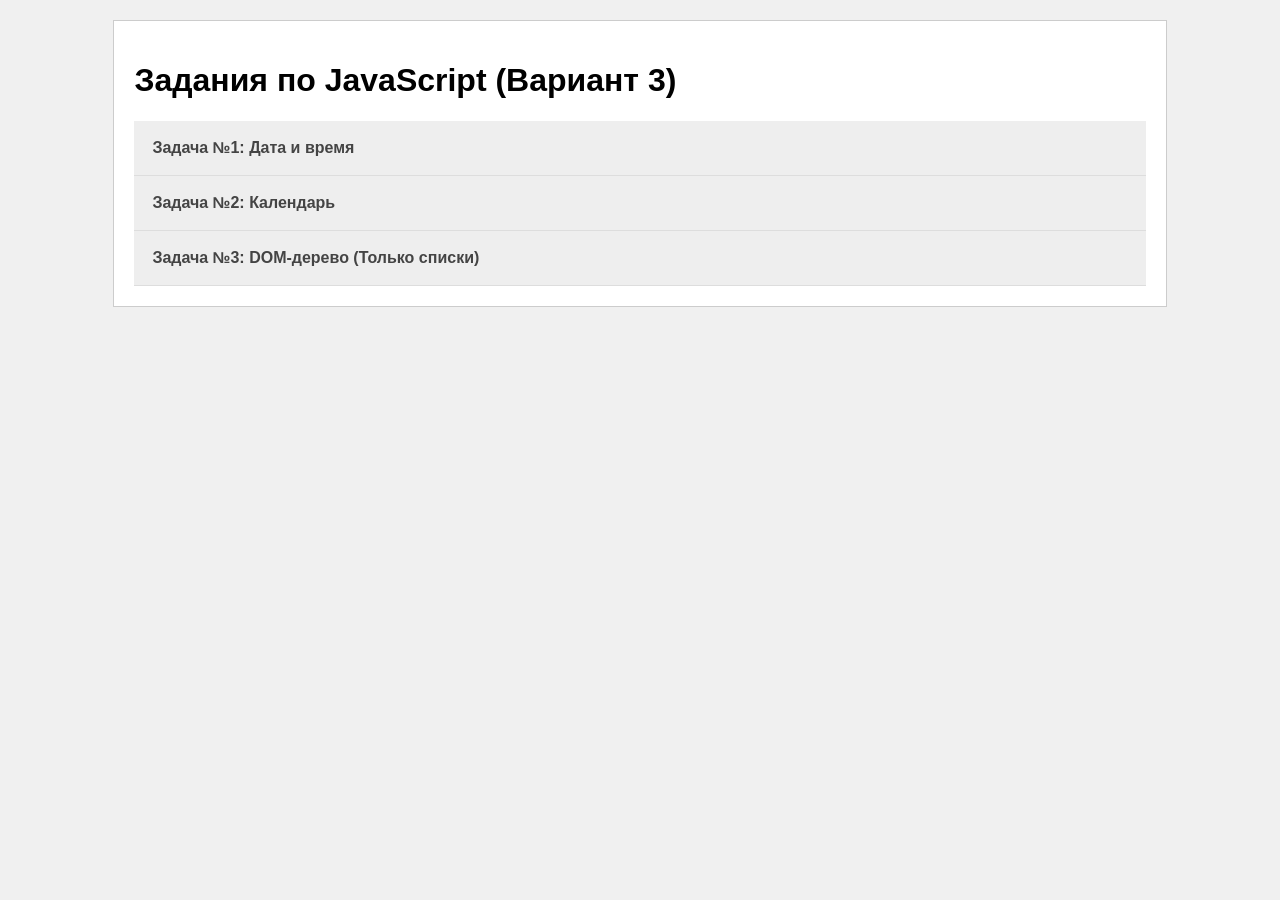
==== java/index.html @ a35fce45 "Add files via upload" ====
<!DOCTYPE html>
<html lang="ru">
<head>
    <meta charset="UTF-8">
    <title>Лабораторные работы по JS (Вар 3)</title>
    <link rel="stylesheet" href="style.css">
</head>
<body>

<div class="wrapper">
    <h1>Задания по JavaScript (Вариант 3)</h1>

    <button class="accordion">Задача №1: Дата и время</button>
    <div class="panel">
        <div id="clock"></div>
    </div>

    <button class="accordion">Задача №2: Календарь</button>
<div class="panel">
    <p>Интерактивный календарь:</p>
    
    <!-- Элементы управления -->
    <div class="calendar-controls">
        <button onclick="prevMonth()" class="year-btn">◀ Предыдущий месяц</button>
        <span id="current-month-year" class="current-month"></span>
        <button onclick="nextMonth()" class="year-btn">Следующий месяц ▶</button>
        <button onclick="goToToday()" class="today-btn">Сегодня</button>
    </div>
    
    <!-- Контейнер для календаря -->
    <div id="calendar-container"></div>
    
    <!-- Отображение выбранной даты -->
    <div id="selected-date" class="selected-date"></div>
</div>

    <button class="accordion">Задача №3: DOM-дерево (Только списки)</button>
<div class="panel">
    <p>Найти элементы: <b>Только списки (&lt;ul&gt; и &lt;ol&gt;)</b>.</p>
    <button id="count-btn" class="simple-btn">Найти и посчитать списки</button>
    <p id="dom-result" style="font-weight:bold; color:blue;"></p>
    
    <hr>
    <p><i>Тестовые списки для проверки:</i></p>
    
    <!-- Нумерованный список -->
    <ol>
        <li>Первый пункт</li>
        <li>Второй пункт</li>
        <li>Третий пункт</li>
    </ol>
    
    <!-- Маркированный список -->
    <ul>
        <li>Элемент 1</li>
        <li>Элемент 2</li>
        <li>Элемент 3</li>
    </ul>
    
    <!-- Вложенный список -->
    <ul>
        <li>Главный пункт
            <ul>
                <li>Подпункт 1</li>
                <li>Подпункт 2</li>
            </ul>
        </li>
        <li>Другой пункт</li>
    </ul>
    
    <!-- Еще один список -->
    <ol>
        <li>Шаг первый</li>
        <li>Шаг второй</li>
    </ol>
    
    <p>Это обычный текст, не список</p>
    <div>Это div, не список</div>
</div>
</div>

<script src="script.js"></script>
</body>
</html>
---- java/style.css ----
body {
    font-family: Arial, sans-serif;
    background-color: #f0f0f0;
}

.wrapper {
    width: 80%;
    margin: 20px auto;
    background: #fff;
    padding: 20px;
    border: 1px solid #ccc;
}

/* Стили гармошки */
.accordion {
    background-color: #eee;
    color: #444;
    cursor: pointer;
    padding: 18px;
    width: 100%;
    text-align: left;
    border: none;
    outline: none;
    transition: 0.4s;
    border-bottom: 1px solid #ddd;
    font-weight: bold;
    font-size: 16px;
}

.active, .accordion:hover {
    background-color: #ccc;
}

.panel {
    padding: 15px;
    display: none; 
    background-color: white;
    border: 1px solid #eee;
}

/* --- ЗАДАЧА 1 --- */
/* --- ЗАДАЧА 1 --- */
#clock {
    text-align: right;
    font-family: "Courier New", monospace;
    font-size: 1.2rem;
    color: #000;
    margin-top: 20px;
    padding-top: 10px;
    border-top: 1px solid #ddd;
}

/* --- ЗАДАЧА 2 (Календарь) --- */
/* --- ЗАДАЧА 2: Календарь с переключением месяцев --- */
.calendar-controls {
    display: flex;
    justify-content: center;
    gap: 10px;
    margin-bottom: 20px;
    align-items: center;
    flex-wrap: wrap;
}

.year-btn, .today-btn {
    padding: 8px 15px;
    background-color: #478ac9;
    color: white;
    border: none;
    cursor: pointer;
    border-radius: 5px;
    font-size: 14px;
    transition: background-color 0.3s;
}

.year-btn:hover, .today-btn:hover {
    background-color: #387cbd;
}

.today-btn {
    background-color: #4caf50;
}

.today-btn:hover {
    background-color: #45a049;
}

.current-month {
    font-size: 1.2rem;
    font-weight: bold;
    min-width: 150px;
    text-align: center;
    color: #333;
}

.calendar-table {
    width: 100%;
    max-width: 500px;
    margin: 0 auto;
    border-collapse: collapse;
    background: white;
    box-shadow: 0 2px 4px rgba(0,0,0,0.1);
}

.calendar-table th {
    background-color: #f5f5f5;
    padding: 12px;
    font-weight: bold;
    border: 1px solid #ddd;
    text-align: center;
}

.calendar-table td {
    padding: 12px;
    text-align: center;
    border: 1px solid #eee;
    cursor: pointer;
    transition: all 0.2s;
}

.calendar-table td:hover:not(.empty-cell) {
    background-color: #e3f2fd;
    transform: scale(1.05);
}

.calendar-table td.weekend {
    color: red;
    font-weight: bold;
}

.calendar-table td.today {
    background-color: #ffeb3b;
    font-weight: bold;
    border-radius: 50%;
}

.calendar-table td.selected {
    background-color: #4caf50;
    color: white;
    font-weight: bold;
    border-radius: 50%;
}

.calendar-table td.empty-cell {
    background-color: #f9f9f9;
    cursor: default;
}

.calendar-table td.empty-cell:hover {
    background-color: #f9f9f9;
    transform: none;
}

.selected-date {
    text-align: center;
    font-size: 1.1rem;
    font-weight: bold;
    margin-top: 20px;
    padding: 10px;
    background-color: #e8f4ff;
    border-radius: 5px;
    transition: opacity 0.3s ease;
}

/* Адаптивность */
@media (max-width: 768px) {
    .calendar-table th, 
    .calendar-table td {
        padding: 8px;
        font-size: 12px;
    }
    
    .calendar-controls {
        gap: 5px;
    }
    
    .year-btn, .today-btn {
        padding: 6px 12px;
        font-size: 12px;
    }
    
    .current-month {
        font-size: 1rem;
        min-width: 120px;
    }
}

/* --- ЗАДАЧА 3 --- */
/* --- ЗАДАЧА 3: Подсветка списков --- */
.highlight-list {
    background-color: #ffeb3b;
    border: 2px solid #ff9800;
    padding: 8px;
    transition: all 0.3s ease;
    box-shadow: 0 0 5px rgba(255, 152, 0, 0.5);
}
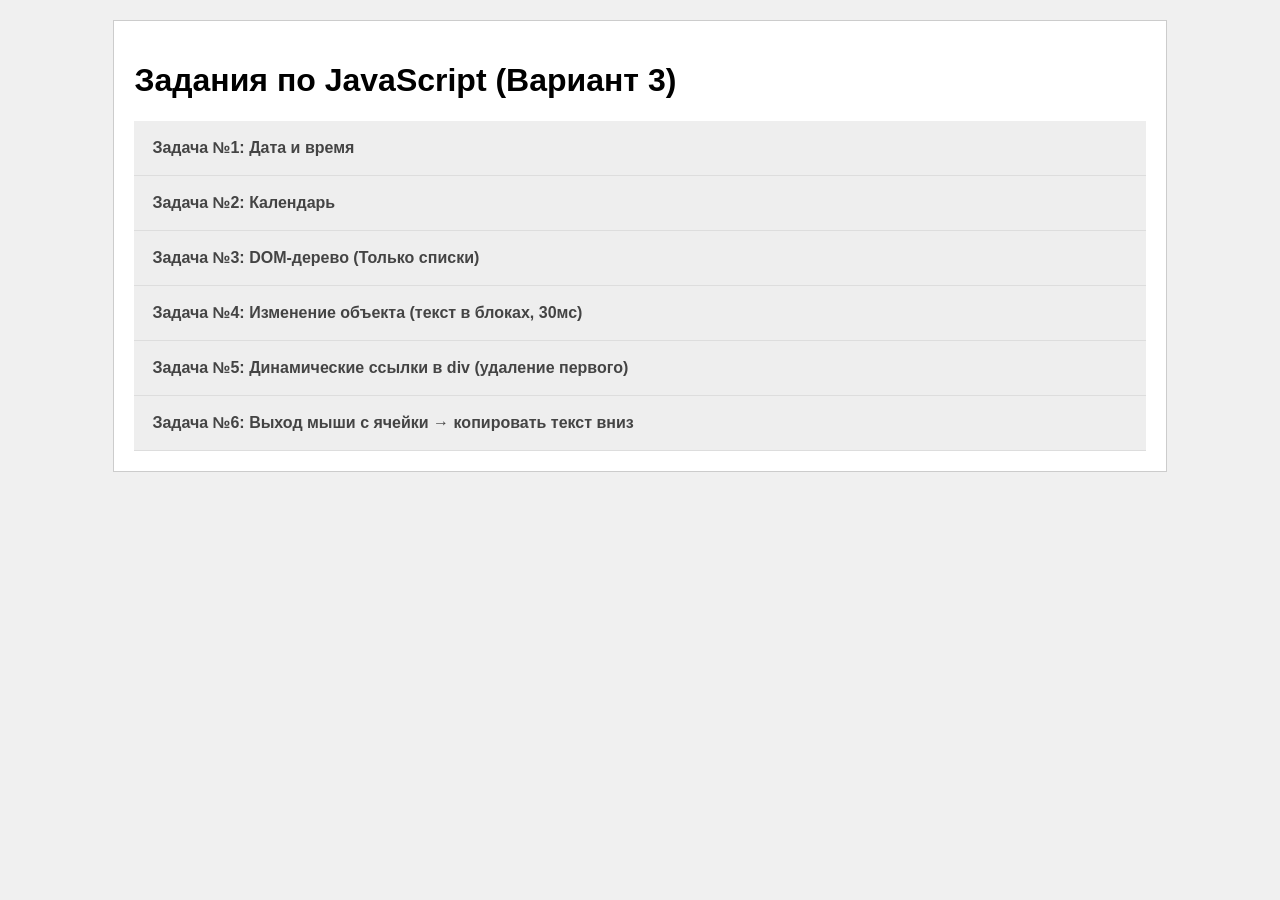
==== commit 4f88dc2c: "Add files via upload" ====
--- a/java/index.html
+++ b/java/index.html
@@ -10,73 +10,82 @@
 <div class="wrapper">
     <h1>Задания по JavaScript (Вариант 3)</h1>
 
+    <!-- Задача 1: Дата/время -->
     <button class="accordion">Задача №1: Дата и время</button>
     <div class="panel">
         <div id="clock"></div>
     </div>
 
+    <!-- Задача 2: Календарь -->
     <button class="accordion">Задача №2: Календарь</button>
-<div class="panel">
-    <p>Интерактивный календарь:</p>
+    <div class="panel">
+        <p>Интерактивный календарь:</p>
+        <div class="calendar-controls">
+            <button onclick="prevMonth()" class="year-btn">◀ Предыдущий месяц</button>
+            <span id="current-month-year" class="current-month"></span>
+            <button onclick="nextMonth()" class="year-btn">Следующий месяц ▶</button>
+            <button onclick="goToToday()" class="today-btn">Сегодня</button>
+        </div>
+        <div id="calendar-container"></div>
+        <div id="selected-date" class="selected-date"></div>
+    </div>
+
+    <!-- Задача 3: DOM-дерево (только списки) -->
+    <button class="accordion">Задача №3: DOM-дерево (Только списки)</button>
+    <div class="panel">
+        <p>Найти элементы: <b>Только списки (&lt;ul&gt; и &lt;ol&gt;)</b>.</p>
+        <button id="count-btn" class="simple-btn">Найти и посчитать списки</button>
+        <p id="dom-result" style="font-weight:bold; color:blue;"></p>
+        <hr>
+        <p><i>Тестовые списки для проверки:</i></p>
+        <ol><li>Первый пункт</li><li>Второй пункт</li><li>Третий пункт</li></ol>
+        <ul><li>Элемент 1</li><li>Элемент 2</li><li>Элемент 3</li></ul>
+        <ul><li>Главный пункт<ul><li>Подпункт 1</li><li>Подпункт 2</li></ul></li><li>Другой пункт</li></ul>
+        <ol><li>Шаг первый</li><li>Шаг второй</li></ol>
+        <p>Это обычный текст, не список</p>
+        <div>Это div, не список</div>
+    </div>
+
+    <!-- Задача 4: Текст в блоках (30 мс, последовательно) -->
+    <button class="accordion">Задача №4: Изменение объекта (текст в блоках, 30мс)</button>
+    <div class="panel">
+        <p>Каждые 30 мс текст отображается последовательно в одном из 5 блоков:</p>
+        <div id="task4-blocks" class="task4-container">
+            <div class="task4-block">Блок 1</div>
+            <div class="task4-block">Блок 2</div>
+            <div class="task4-block">Блок 3</div>
+            <div class="task4-block">Блок 4</div>
+            <div class="task4-block">Блок 5</div>
+        </div>
+        <button id="task4-stop-btn" class="simple-btn">Остановить</button>
+        <button id="task4-start-btn" class="simple-btn">Запустить</button>
+    </div>
+
+    <!-- Задача 5: Ссылки в DIV, удаление сверху -->
+    <button class="accordion">Задача №5: Динамические ссылки в div (удаление первого)</button>
+    <div class="panel">
+        <p>Добавление ссылки в div. Удаляется всегда <b>самый верхний</b> элемент.</p>
+        <button id="add-link-btn" class="simple-btn">🔗 Добавить ссылку</button>
+        <button id="remove-top-btn" class="simple-btn">❌ Удалить верхний</button>
+        <div id="dynamic-links" class="task5-container"></div>
+    </div>
+
+    <!-- Задача 6: Выход мыши с картинки (локальные 1.jpg,2.jpg,3.jpg,4.jpg) -->
+    <button class="accordion">Задача №6: Выход мыши с ячейки → копировать текст вниз</button>
+    <div class="panel">
+        <p>Наведите курсор на любую ячейку со словом, затем выйдите за её пределы – текст этой ячейки появится внизу.</p>
+        <div class="task6-cells">
+            <div class="task6-cell">РАЗ</div>
+            <div class="task6-cell">ДВА</div>
+            <div class="task6-cell">ТРИ</div>
+            <div class="task6-cell">ЧЕТЫРЕ</div>
+            <div class="task6-cell">ПЯТЬ</div>
+        </div>
+        <div id="task6-display" class="task6-display">Выйдите мышью с любой ячейки</div>
+    </div>
+
     
-    <!-- Элементы управления -->
-    <div class="calendar-controls">
-        <button onclick="prevMonth()" class="year-btn">◀ Предыдущий месяц</button>
-        <span id="current-month-year" class="current-month"></span>
-        <button onclick="nextMonth()" class="year-btn">Следующий месяц ▶</button>
-        <button onclick="goToToday()" class="today-btn">Сегодня</button>
-    </div>
-    
-    <!-- Контейнер для календаря -->
-    <div id="calendar-container"></div>
-    
-    <!-- Отображение выбранной даты -->
-    <div id="selected-date" class="selected-date"></div>
-</div>
 
-    <button class="accordion">Задача №3: DOM-дерево (Только списки)</button>
-<div class="panel">
-    <p>Найти элементы: <b>Только списки (&lt;ul&gt; и &lt;ol&gt;)</b>.</p>
-    <button id="count-btn" class="simple-btn">Найти и посчитать списки</button>
-    <p id="dom-result" style="font-weight:bold; color:blue;"></p>
-    
-    <hr>
-    <p><i>Тестовые списки для проверки:</i></p>
-    
-    <!-- Нумерованный список -->
-    <ol>
-        <li>Первый пункт</li>
-        <li>Второй пункт</li>
-        <li>Третий пункт</li>
-    </ol>
-    
-    <!-- Маркированный список -->
-    <ul>
-        <li>Элемент 1</li>
-        <li>Элемент 2</li>
-        <li>Элемент 3</li>
-    </ul>
-    
-    <!-- Вложенный список -->
-    <ul>
-        <li>Главный пункт
-            <ul>
-                <li>Подпункт 1</li>
-                <li>Подпункт 2</li>
-            </ul>
-        </li>
-        <li>Другой пункт</li>
-    </ul>
-    
-    <!-- Еще один список -->
-    <ol>
-        <li>Шаг первый</li>
-        <li>Шаг второй</li>
-    </ol>
-    
-    <p>Это обычный текст, не список</p>
-    <div>Это div, не список</div>
-</div>
 </div>
 
 <script src="script.js"></script>
--- a/java/style.css
+++ b/java/style.css
@@ -33,12 +33,11 @@
 
 .panel {
     padding: 15px;
-    display: none; 
+    display: none;
     background-color: white;
     border: 1px solid #eee;
 }
 
-/* --- ЗАДАЧА 1 --- */
 /* --- ЗАДАЧА 1 --- */
 #clock {
     text-align: right;
@@ -50,8 +49,7 @@
     border-top: 1px solid #ddd;
 }
 
-/* --- ЗАДАЧА 2 (Календарь) --- */
-/* --- ЗАДАЧА 2: Календарь с переключением месяцев --- */
+/* --- ЗАДАЧА 2: Календарь --- */
 .calendar-controls {
     display: flex;
     justify-content: center;
@@ -161,31 +159,7 @@
     transition: opacity 0.3s ease;
 }
 
-/* Адаптивность */
-@media (max-width: 768px) {
-    .calendar-table th, 
-    .calendar-table td {
-        padding: 8px;
-        font-size: 12px;
-    }
-    
-    .calendar-controls {
-        gap: 5px;
-    }
-    
-    .year-btn, .today-btn {
-        padding: 6px 12px;
-        font-size: 12px;
-    }
-    
-    .current-month {
-        font-size: 1rem;
-        min-width: 120px;
-    }
-}
-
 /* --- ЗАДАЧА 3 --- */
-/* --- ЗАДАЧА 3: Подсветка списков --- */
 .highlight-list {
     background-color: #ffeb3b;
     border: 2px solid #ff9800;
@@ -193,3 +167,120 @@
     transition: all 0.3s ease;
     box-shadow: 0 0 5px rgba(255, 152, 0, 0.5);
 }
+
+/* --- ЗАДАЧА 4 --- */
+.task4-container {
+    display: flex;
+    gap: 15px;
+    flex-wrap: wrap;
+    margin: 20px 0;
+}
+
+.task4-block {
+    width: 100px;
+    height: 100px;
+    background: #f5f5f5;
+    border: 2px solid #ccc;
+    display: flex;
+    align-items: center;
+    justify-content: center;
+    text-align: center;
+    font-size: 14px;
+    transition: all 0.1s ease;
+    border-radius: 8px;
+    box-shadow: 0 1px 3px rgba(0,0,0,0.1);
+}
+
+.task4-block.active-text {
+    background: #ffeb3b;
+    border-color: #ff9800;
+    transform: scale(1.02);
+}
+
+/* --- ЗАДАЧА 5 --- */
+.simple-btn {
+    padding: 8px 15px;
+    background-color: #4caf50;
+    color: white;
+    border: none;
+    cursor: pointer;
+    border-radius: 4px;
+    margin-right: 10px;
+    margin-bottom: 10px;
+    font-size: 14px;
+}
+
+.simple-btn:hover {
+    background-color: #45a049;
+}
+
+.task5-container {
+    border: 1px solid #ddd;
+    padding: 10px;
+    min-height: 120px;
+    background: #fefefe;
+    margin-top: 15px;
+}
+
+.link-wrapper {
+    border: 1px solid #ccc;
+    margin: 8px 0;
+    padding: 8px;
+    display: flex;
+    align-items: center;
+    background: #fafafa;
+    border-radius: 6px;
+}
+
+.link-wrapper a {
+    color: #1e88e5;
+    text-decoration: none;
+    flex-grow: 1;
+}
+
+.link-wrapper a:hover {
+    text-decoration: underline;
+}
+
+/* --- ЗАДАЧА 6 --- */
+.task6-cells {
+    display: flex;
+    gap: 20px;
+    justify-content: center;
+    margin: 20px 0;
+    flex-wrap: wrap;
+}
+
+.task6-cell {
+    width: 100px;
+    height: 100px;
+    background: #e3f2fd;
+    border: 2px solid #1e88e5;
+    border-radius: 12px;
+    display: flex;
+    align-items: center;
+    justify-content: center;
+    font-size: 1.5rem;
+    font-weight: bold;
+    color: #0d47a1;
+    cursor: pointer;
+    transition: all 0.2s;
+}
+
+.task6-cell:hover {
+    transform: scale(1.05);
+    background: #bbdef5;
+    border-color: #0d47a1;
+}
+
+.task6-display {
+    margin-top: 20px;
+    padding: 20px;
+    border: 2px dashed #4caf50;
+    text-align: center;
+    font-size: 2rem;
+    background: #f9f9f9;
+    border-radius: 12px;
+    transition: all 0.2s;
+    font-weight: bold;
+}
